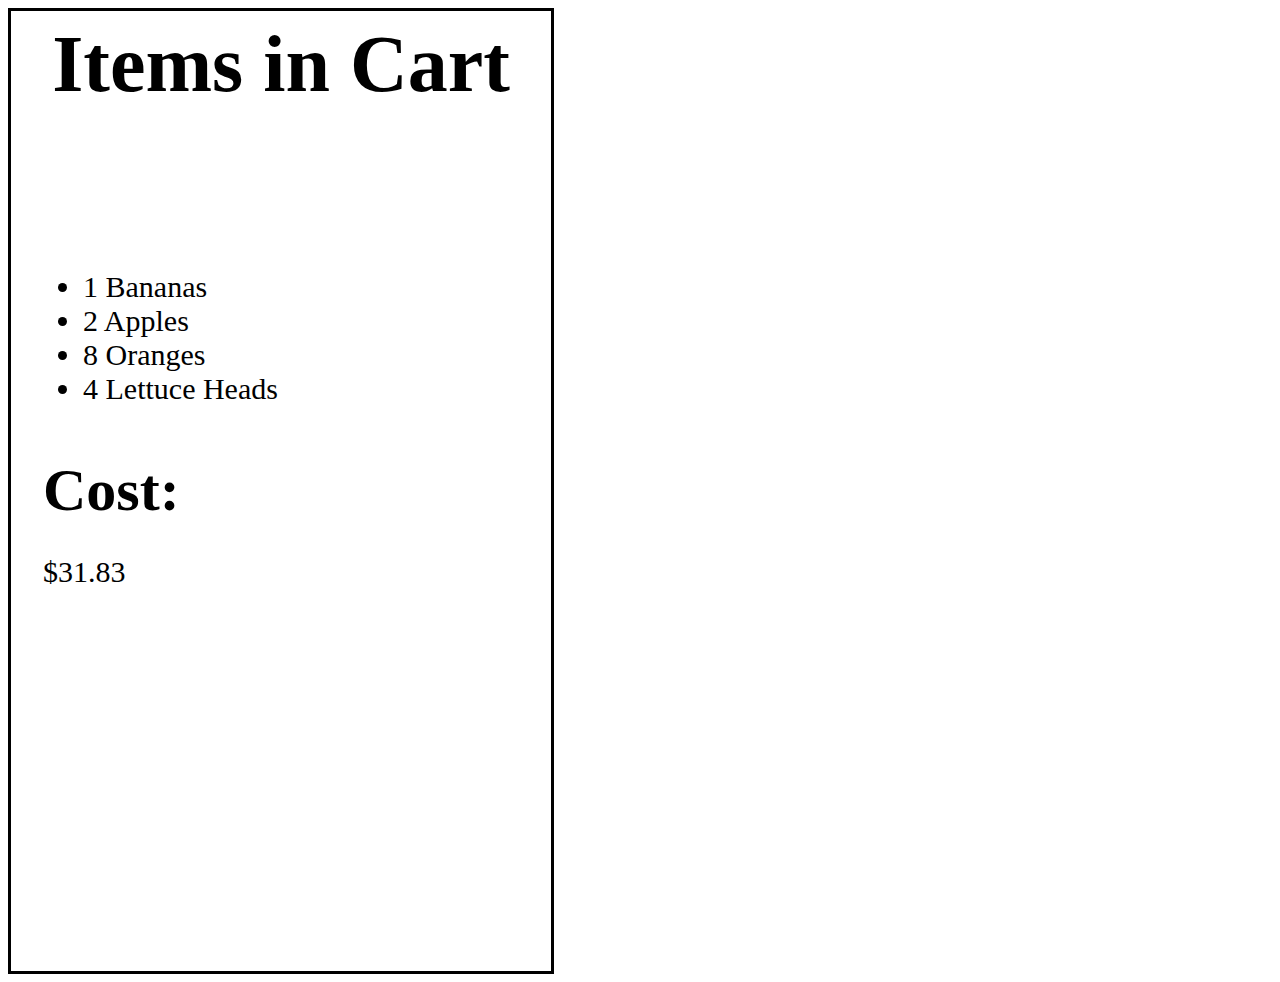
==== cart.html @ 3cdc99f1 "Add cart.html" ====
<head>
	<title>SmartStore - Cart</title>
	<link rel="stylesheet" href="common.css">
</head>
<body style="padding-left:32px;padding-right:32px;width:476px;">
	<h1 style="margin-bottom: 2em;">Items in Cart</h1>
	<ul style="margin-bottom: 2em;">
		<li>1 Bananas</li>
		<li>2 Apples</li>
		<li>8 Oranges</li>
		<li>4 Lettuce Heads</li>
	</ul>
	<h2>Cost:</h2>
	<p>$31.83</p>
</body>
---- common.css ----
body {
	border-style: solid;
	padding: 8px;
	height: 944px;
	width: 524px;
}
h1 {
	font-size: 80px;
	text-align: center;
}
h2 {
	font-size: 60px;
	margin-bottom: 5mm;
}
button {
	font-size: 30px;
	cursor: pointer;
}
button[disabled] {
	cursor: not-allowed;
}
br, input, li, p {
	font-size: 30px;
}
.center {
	display: flex;
	align-items: center;
	gap: 15px;
	flex-direction: column;
}
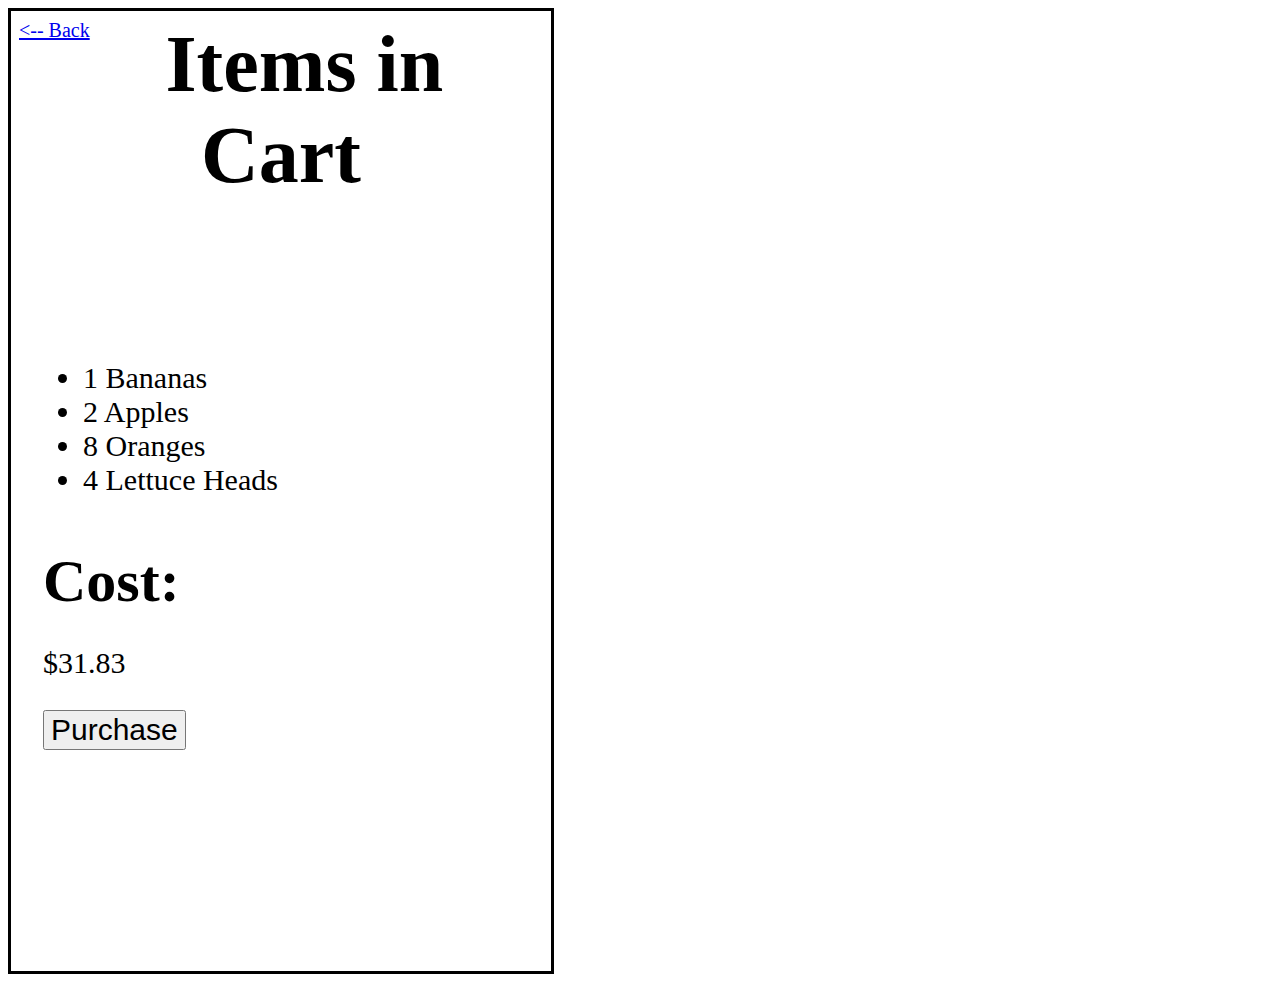
==== commit c44d34e0: "Back buttons" ====
--- a/cart.html
+++ b/cart.html
@@ -3,6 +3,7 @@
 	<link rel="stylesheet" href="common.css">
 </head>
 <body style="padding-left:32px;padding-right:32px;width:476px;">
+	<a href="home.html" style="margin-left: -24px;">&lt-- Back</a>
 	<h1 style="margin-bottom: 2em;">Items in Cart</h1>
 	<ul style="margin-bottom: 2em;">
 		<li>1 Bananas</li>
@@ -12,4 +13,7 @@
 	</ul>
 	<h2>Cost:</h2>
 	<p>$31.83</p>
+	<form action="checkout.html" method="get">
+		<button>Purchase</button>
+	</form>
 </body>
--- a/common.css
+++ b/common.css
@@ -3,6 +3,10 @@
 	padding: 8px;
 	height: 944px;
 	width: 524px;
+}
+a {
+	float: left;
+	font-size: 20px;
 }
 h1 {
 	font-size: 80px;
